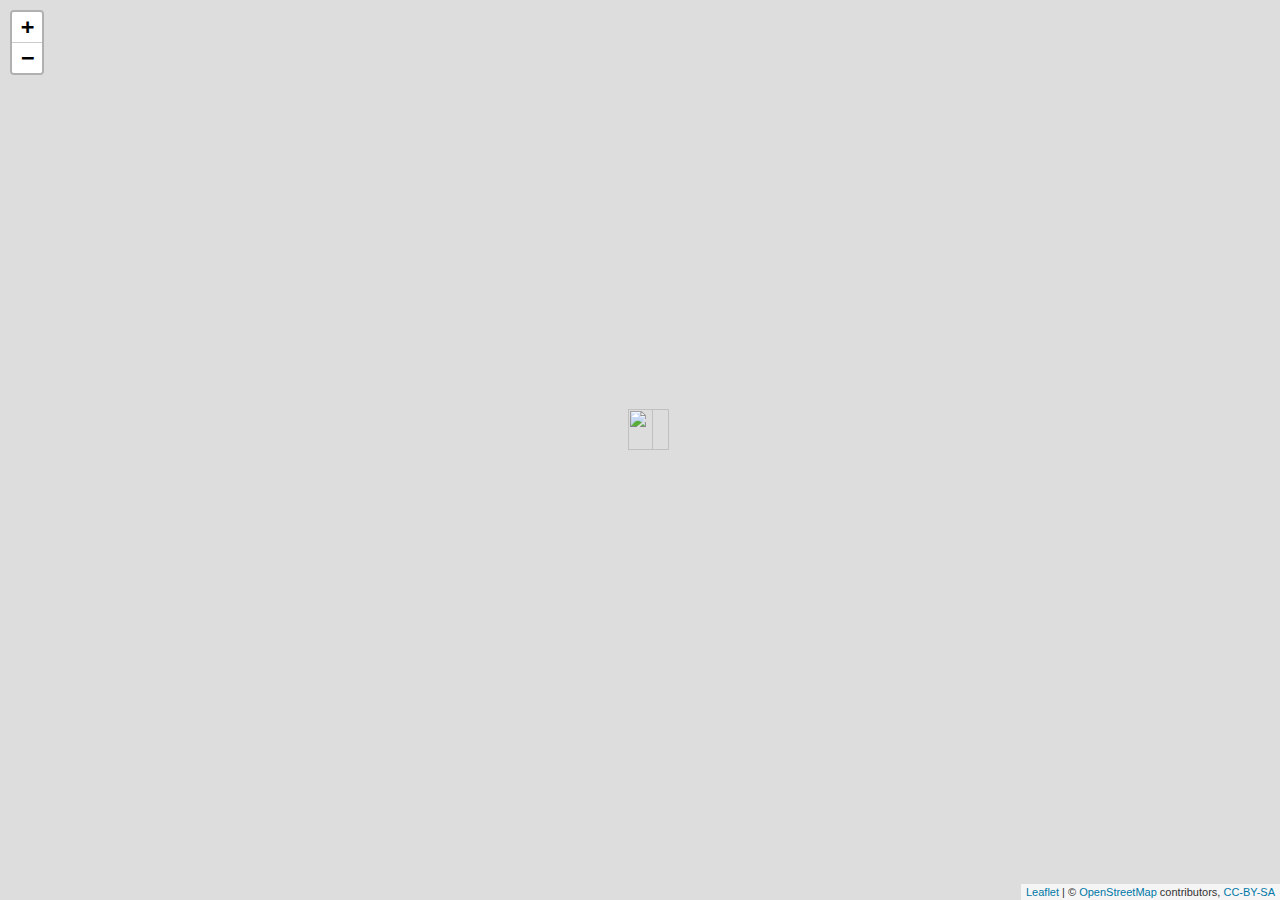
==== hc_gdpr.html @ 05241c3e "initial commit" ====
<!DOCTYPE html>
<html>
<head>
<meta charset="utf-8" />
<title>leaflet</title>
<script src="[data-uri]"></script>
<script src="[data-uri]"></script>
<link href="data:text/css,%2Eleaflet%2Dpane%2C%2Eleaflet%2Dtile%2C%2Eleaflet%2Dmarker%2Dicon%2C%2Eleaflet%2Dmarker%2Dshadow%2C%2Eleaflet%2Dtile%2Dcontainer%2C%2Eleaflet%2Dpane%20%3E%20svg%2C%2Eleaflet%2Dpane%20%3E%20canvas%2C%2Eleaflet%2Dzoom%2Dbox%2C%2Eleaflet%2Dimage%2Dlayer%2C%2Eleaflet%2Dlayer%20%7Bposition%3A%20absolute%3Bleft%3A%200%3Btop%3A%200%3B%7D%2Eleaflet%2Dcontainer%20%7Boverflow%3A%20hidden%3B%7D%2Eleaflet%2Dtile%2C%2Eleaflet%2Dmarker%2Dicon%2C%2Eleaflet%2Dmarker%2Dshadow%20%7B%2Dwebkit%2Duser%2Dselect%3A%20none%3B%2Dmoz%2Duser%2Dselect%3A%20none%3Buser%2Dselect%3A%20none%3B%2Dwebkit%2Duser%2Ddrag%3A%20none%3B%7D%2Eleaflet%2Dsafari%20%2Eleaflet%2Dtile%20%7Bimage%2Drendering%3A%20%2Dwebkit%2Doptimize%2Dcontrast%3B%7D%2Eleaflet%2Dsafari%20%2Eleaflet%2Dtile%2Dcontainer%20%7Bwidth%3A%201600px%3Bheight%3A%201600px%3B%2Dwebkit%2Dtransform%2Dorigin%3A%200%200%3B%7D%2Eleaflet%2Dmarker%2Dicon%2C%2Eleaflet%2Dmarker%2Dshadow%20%7Bdisplay%3A%20block%3B%7D%2Eleaflet%2Dcontainer%20%2Eleaflet%2Doverlay%2Dpane%20svg%2C%2Eleaflet%2Dcontainer%20%2Eleaflet%2Dmarker%2Dpane%20img%2C%2Eleaflet%2Dcontainer%20%2Eleaflet%2Dshadow%2Dpane%20img%2C%2Eleaflet%2Dcontainer%20%2Eleaflet%2Dtile%2Dpane%20img%2C%2Eleaflet%2Dcontainer%20img%2Eleaflet%2Dimage%2Dlayer%20%7Bmax%2Dwidth%3A%20none%20%21important%3Bmax%2Dheight%3A%20none%20%21important%3B%7D%2Eleaflet%2Dcontainer%2Eleaflet%2Dtouch%2Dzoom%20%7B%2Dms%2Dtouch%2Daction%3A%20pan%2Dx%20pan%2Dy%3Btouch%2Daction%3A%20pan%2Dx%20pan%2Dy%3B%7D%2Eleaflet%2Dcontainer%2Eleaflet%2Dtouch%2Ddrag%20%7B%2Dms%2Dtouch%2Daction%3A%20pinch%2Dzoom%3Btouch%2Daction%3A%20none%3Btouch%2Daction%3A%20pinch%2Dzoom%3B%7D%2Eleaflet%2Dcontainer%2Eleaflet%2Dtouch%2Ddrag%2Eleaflet%2Dtouch%2Dzoom%20%7B%2Dms%2Dtouch%2Daction%3A%20none%3Btouch%2Daction%3A%20none%3B%7D%2Eleaflet%2Dcontainer%20%7B%2Dwebkit%2Dtap%2Dhighlight%2Dcolor%3A%20transparent%3B%7D%2Eleaflet%2Dcontainer%20a%20%7B%2Dwebkit%2Dtap%2Dhighlight%2Dcolor%3A%20rgba%2851%2C%20181%2C%20229%2C%200%2E4%29%3B%7D%2Eleaflet%2Dtile%20%7Bfilter%3A%20inherit%3Bvisibility%3A%20hidden%3B%7D%2Eleaflet%2Dtile%2Dloaded%20%7Bvisibility%3A%20inherit%3B%7D%2Eleaflet%2Dzoom%2Dbox%20%7Bwidth%3A%200%3Bheight%3A%200%3B%2Dmoz%2Dbox%2Dsizing%3A%20border%2Dbox%3Bbox%2Dsizing%3A%20border%2Dbox%3Bz%2Dindex%3A%20800%3B%7D%2Eleaflet%2Doverlay%2Dpane%20svg%20%7B%2Dmoz%2Duser%2Dselect%3A%20none%3B%7D%2Eleaflet%2Dpane%20%7B%20z%2Dindex%3A%20400%3B%20%7D%2Eleaflet%2Dtile%2Dpane%20%7B%20z%2Dindex%3A%20200%3B%20%7D%2Eleaflet%2Doverlay%2Dpane%20%7B%20z%2Dindex%3A%20400%3B%20%7D%2Eleaflet%2Dshadow%2Dpane%20%7B%20z%2Dindex%3A%20500%3B%20%7D%2Eleaflet%2Dmarker%2Dpane%20%7B%20z%2Dindex%3A%20600%3B%20%7D%2Eleaflet%2Dtooltip%2Dpane%20%7B%20z%2Dindex%3A%20650%3B%20%7D%2Eleaflet%2Dpopup%2Dpane%20%7B%20z%2Dindex%3A%20700%3B%20%7D%2Eleaflet%2Dmap%2Dpane%20canvas%20%7B%20z%2Dindex%3A%20100%3B%20%7D%2Eleaflet%2Dmap%2Dpane%20svg%20%7B%20z%2Dindex%3A%20200%3B%20%7D%2Eleaflet%2Dvml%2Dshape%20%7Bwidth%3A%201px%3Bheight%3A%201px%3B%7D%2Elvml%20%7Bbehavior%3A%20url%28%23default%23VML%29%3Bdisplay%3A%20inline%2Dblock%3Bposition%3A%20absolute%3B%7D%2Eleaflet%2Dcontrol%20%7Bposition%3A%20relative%3Bz%2Dindex%3A%20800%3Bpointer%2Devents%3A%20visiblePainted%3B%20pointer%2Devents%3A%20auto%3B%7D%2Eleaflet%2Dtop%2C%2Eleaflet%2Dbottom%20%7Bposition%3A%20absolute%3Bz%2Dindex%3A%201000%3Bpointer%2Devents%3A%20none%3B%7D%2Eleaflet%2Dtop%20%7Btop%3A%200%3B%7D%2Eleaflet%2Dright%20%7Bright%3A%200%3B%7D%2Eleaflet%2Dbottom%20%7Bbottom%3A%200%3B%7D%2Eleaflet%2Dleft%20%7Bleft%3A%200%3B%7D%2Eleaflet%2Dcontrol%20%7Bfloat%3A%20left%3Bclear%3A%20both%3B%7D%2Eleaflet%2Dright%20%2Eleaflet%2Dcontrol%20%7Bfloat%3A%20right%3B%7D%2Eleaflet%2Dtop%20%2Eleaflet%2Dcontrol%20%7Bmargin%2Dtop%3A%2010px%3B%7D%2Eleaflet%2Dbottom%20%2Eleaflet%2Dcontrol%20%7Bmargin%2Dbottom%3A%2010px%3B%7D%2Eleaflet%2Dleft%20%2Eleaflet%2Dcontrol%20%7Bmargin%2Dleft%3A%2010px%3B%7D%2Eleaflet%2Dright%20%2Eleaflet%2Dcontrol%20%7Bmargin%2Dright%3A%2010px%3B%7D%2Eleaflet%2Dfade%2Danim%20%2Eleaflet%2Dtile%20%7Bwill%2Dchange%3A%20opacity%3B%7D%2Eleaflet%2Dfade%2Danim%20%2Eleaflet%2Dpopup%20%7Bopacity%3A%200%3B%2Dwebkit%2Dtransition%3A%20opacity%200%2E2s%20linear%3B%2Dmoz%2Dtransition%3A%20opacity%200%2E2s%20linear%3B%2Do%2Dtransition%3A%20opacity%200%2E2s%20linear%3Btransition%3A%20opacity%200%2E2s%20linear%3B%7D%2Eleaflet%2Dfade%2Danim%20%2Eleaflet%2Dmap%2Dpane%20%2Eleaflet%2Dpopup%20%7Bopacity%3A%201%3B%7D%2Eleaflet%2Dzoom%2Danimated%20%7B%2Dwebkit%2Dtransform%2Dorigin%3A%200%200%3B%2Dms%2Dtransform%2Dorigin%3A%200%200%3Btransform%2Dorigin%3A%200%200%3B%7D%2Eleaflet%2Dzoom%2Danim%20%2Eleaflet%2Dzoom%2Danimated%20%7Bwill%2Dchange%3A%20transform%3B%7D%2Eleaflet%2Dzoom%2Danim%20%2Eleaflet%2Dzoom%2Danimated%20%7B%2Dwebkit%2Dtransition%3A%20%2Dwebkit%2Dtransform%200%2E25s%20cubic%2Dbezier%280%2C0%2C0%2E25%2C1%29%3B%2Dmoz%2Dtransition%3A%20%2Dmoz%2Dtransform%200%2E25s%20cubic%2Dbezier%280%2C0%2C0%2E25%2C1%29%3B%2Do%2Dtransition%3A%20%2Do%2Dtransform%200%2E25s%20cubic%2Dbezier%280%2C0%2C0%2E25%2C1%29%3Btransition%3A%20transform%200%2E25s%20cubic%2Dbezier%280%2C0%2C0%2E25%2C1%29%3B%7D%2Eleaflet%2Dzoom%2Danim%20%2Eleaflet%2Dtile%2C%2Eleaflet%2Dpan%2Danim%20%2Eleaflet%2Dtile%20%7B%2Dwebkit%2Dtransition%3A%20none%3B%2Dmoz%2Dtransition%3A%20none%3B%2Do%2Dtransition%3A%20none%3Btransition%3A%20none%3B%7D%2Eleaflet%2Dzoom%2Danim%20%2Eleaflet%2Dzoom%2Dhide%20%7Bvisibility%3A%20hidden%3B%7D%2Eleaflet%2Dinteractive%20%7Bcursor%3A%20pointer%3B%7D%2Eleaflet%2Dgrab%20%7Bcursor%3A%20%2Dwebkit%2Dgrab%3Bcursor%3A%20%2Dmoz%2Dgrab%3B%7D%2Eleaflet%2Dcrosshair%2C%2Eleaflet%2Dcrosshair%20%2Eleaflet%2Dinteractive%20%7Bcursor%3A%20crosshair%3B%7D%2Eleaflet%2Dpopup%2Dpane%2C%2Eleaflet%2Dcontrol%20%7Bcursor%3A%20auto%3B%7D%2Eleaflet%2Ddragging%20%2Eleaflet%2Dgrab%2C%2Eleaflet%2Ddragging%20%2Eleaflet%2Dgrab%20%2Eleaflet%2Dinteractive%2C%2Eleaflet%2Ddragging%20%2Eleaflet%2Dmarker%2Ddraggable%20%7Bcursor%3A%20move%3Bcursor%3A%20%2Dwebkit%2Dgrabbing%3Bcursor%3A%20%2Dmoz%2Dgrabbing%3B%7D%2Eleaflet%2Dmarker%2Dicon%2C%2Eleaflet%2Dmarker%2Dshadow%2C%2Eleaflet%2Dimage%2Dlayer%2C%2Eleaflet%2Dpane%20%3E%20svg%20path%2C%2Eleaflet%2Dtile%2Dcontainer%20%7Bpointer%2Devents%3A%20none%3B%7D%2Eleaflet%2Dmarker%2Dicon%2Eleaflet%2Dinteractive%2C%2Eleaflet%2Dimage%2Dlayer%2Eleaflet%2Dinteractive%2C%2Eleaflet%2Dpane%20%3E%20svg%20path%2Eleaflet%2Dinteractive%20%7Bpointer%2Devents%3A%20visiblePainted%3B%20pointer%2Devents%3A%20auto%3B%7D%2Eleaflet%2Dcontainer%20%7Bbackground%3A%20%23ddd%3Boutline%3A%200%3B%7D%2Eleaflet%2Dcontainer%20a%20%7Bcolor%3A%20%230078A8%3B%7D%2Eleaflet%2Dcontainer%20a%2Eleaflet%2Dactive%20%7Boutline%3A%202px%20solid%20orange%3B%7D%2Eleaflet%2Dzoom%2Dbox%20%7Bborder%3A%202px%20dotted%20%2338f%3Bbackground%3A%20rgba%28255%2C255%2C255%2C0%2E5%29%3B%7D%2Eleaflet%2Dcontainer%20%7Bfont%3A%2012px%2F1%2E5%20%22Helvetica%20Neue%22%2C%20Arial%2C%20Helvetica%2C%20sans%2Dserif%3B%7D%2Eleaflet%2Dbar%20%7Bbox%2Dshadow%3A%200%201px%205px%20rgba%280%2C0%2C0%2C0%2E65%29%3Bborder%2Dradius%3A%204px%3B%7D%2Eleaflet%2Dbar%20a%2C%2Eleaflet%2Dbar%20a%3Ahover%20%7Bbackground%2Dcolor%3A%20%23fff%3Bborder%2Dbottom%3A%201px%20solid%20%23ccc%3Bwidth%3A%2026px%3Bheight%3A%2026px%3Bline%2Dheight%3A%2026px%3Bdisplay%3A%20block%3Btext%2Dalign%3A%20center%3Btext%2Ddecoration%3A%20none%3Bcolor%3A%20black%3B%7D%2Eleaflet%2Dbar%20a%2C%2Eleaflet%2Dcontrol%2Dlayers%2Dtoggle%20%7Bbackground%2Dposition%3A%2050%25%2050%25%3Bbackground%2Drepeat%3A%20no%2Drepeat%3Bdisplay%3A%20block%3B%7D%2Eleaflet%2Dbar%20a%3Ahover%20%7Bbackground%2Dcolor%3A%20%23f4f4f4%3B%7D%2Eleaflet%2Dbar%20a%3Afirst%2Dchild%20%7Bborder%2Dtop%2Dleft%2Dradius%3A%204px%3Bborder%2Dtop%2Dright%2Dradius%3A%204px%3B%7D%2Eleaflet%2Dbar%20a%3Alast%2Dchild%20%7Bborder%2Dbottom%2Dleft%2Dradius%3A%204px%3Bborder%2Dbottom%2Dright%2Dradius%3A%204px%3Bborder%2Dbottom%3A%20none%3B%7D%2Eleaflet%2Dbar%20a%2Eleaflet%2Ddisabled%20%7Bcursor%3A%20default%3Bbackground%2Dcolor%3A%20%23f4f4f4%3Bcolor%3A%20%23bbb%3B%7D%2Eleaflet%2Dtouch%20%2Eleaflet%2Dbar%20a%20%7Bwidth%3A%2030px%3Bheight%3A%2030px%3Bline%2Dheight%3A%2030px%3B%7D%2Eleaflet%2Dtouch%20%2Eleaflet%2Dbar%20a%3Afirst%2Dchild%20%7Bborder%2Dtop%2Dleft%2Dradius%3A%202px%3Bborder%2Dtop%2Dright%2Dradius%3A%202px%3B%7D%2Eleaflet%2Dtouch%20%2Eleaflet%2Dbar%20a%3Alast%2Dchild%20%7Bborder%2Dbottom%2Dleft%2Dradius%3A%202px%3Bborder%2Dbottom%2Dright%2Dradius%3A%202px%3B%7D%2Eleaflet%2Dcontrol%2Dzoom%2Din%2C%2Eleaflet%2Dcontrol%2Dzoom%2Dout%20%7Bfont%3A%20bold%2018px%20%27Lucida%20Console%27%2C%20Monaco%2C%20monospace%3Btext%2Dindent%3A%201px%3B%7D%2Eleaflet%2Dtouch%20%2Eleaflet%2Dcontrol%2Dzoom%2Din%2C%20%2Eleaflet%2Dtouch%20%2Eleaflet%2Dcontrol%2Dzoom%2Dout%20%7Bfont%2Dsize%3A%2022px%3B%7D%2Eleaflet%2Dcontrol%2Dlayers%20%7Bbox%2Dshadow%3A%200%201px%205px%20rgba%280%2C0%2C0%2C0%2E4%29%3Bbackground%3A%20%23fff%3Bborder%2Dradius%3A%205px%3B%7D%2Eleaflet%2Dcontrol%2Dlayers%2Dtoggle%20%7Bbackground%2Dimage%3A%20url%28data%3Aimage%2Fpng%3Bbase64%2CiVBORw0KGgoAAAANSUhEUgAAABoAAAAaCAQAAAADQ4RFAAACf0lEQVR4AY1UM3gkARTePdvdoTxXKc%2BqTl3aU5U6b2Kbkz3Gtq3Zw6ziLGNPzrYx7946Tr6%2Fee%2FXeCQ4D3ykPtL5tHno4n0d%2Fh3%2BxfuWHGLX81cn7r0iTNzjr7LrlxCqPtkbTQEHeqOrTy4Yyt3VCi%2FIOB0v7rVC7q45Q3Gr5K6jt%2B3Gl5nCoDD4MtO%2Bj96Wu8atmhGqcNGHObuf8OM%2Fx3AMx38%2B4Z2sPqzCxRFK2aF2e5Jol56XTLyggAMTL56XOMoS1W4pOyjUcGGQdZxU6qRh7B9Zp%2BPfpOFlqt0zyDZckPi1ttmIp03jX8gyJ8a%2FPG2yutpS%2FVol7peZIbZcKBAEEheEIAgFbDkz5H6Zrkm2hVWGiXKiF4Ycw0RWKdtC16Q7qe3X4iOMxruonzegJzWaXFrU9utOSsLUmrc0YjeWYjCW4PDMADElpJSSQ0vQvA1Tm6%2FJlKnqFs1EGyZiFCqnRZTEJJJiKRYzVYzJck2Rm6P4iH%2BcmSY0YzimYa8l0EtTODFWhcMIMVqdsI2uiTvKmTisIDHJ3od5GILVhBCarCfVRmo4uTjkhrhzkiBV7SsaqS%2BTzrzM1qpGGUFt28pIySQHR6h7F6KSwGWm97ay%2BZ%2BZqMcEjEWebE7wxCSQwpkhJqoZA5ivCdZDjJepuJ9IQjGGUmuXJdBFUygxVqVsxFsLMbDe8ZbDYVCGKxs%2BW080max1hFCarCfV%2BC1KATwcnvE9gRRuMP2prdbWGowm1KB1y%2BzwMMENkM755cJ2yPDtqhTI6ED1M%2F82yIDtC%2F4j4BijjeObflpO9I9MwXTCsSX8jWAFeHr05WoLTJ5G8IQVS%2F7vwR6ohirYM7f6HzYpogfS3R2OAAAAAElFTkSuQmCC%29%3Bwidth%3A%2036px%3Bheight%3A%2036px%3B%7D%2Eleaflet%2Dretina%20%2Eleaflet%2Dcontrol%2Dlayers%2Dtoggle%20%7Bbackground%2Dimage%3A%20url%28data%3Aimage%2Fpng%3Bbase64%2CiVBORw0KGgoAAAANSUhEUgAAADQAAAA0CAQAAABvcdNgAAAEsklEQVR4AWL4TydIhpZK1kpWOlg0w3ZXP6D2soBtG42jeI6ZmQTHzAxiTbSJsYLjO9HhP%2BWOmcuhciVnmHVQcJnp7DFvScowZorad%2F%2BV%2FfVzMdMT2g9Cv9guXGv%2F7pYOrXh2U%2BRRR3dSd9JRx6bIFc%2FekqHI29JC6pJ5ZEh1yWkhkbcFeSjxgx3L2m1cb1C7bceyxA%2BCNjT%2FIfff%2B%2FkDk2u%2Fw%2F33%2FIeCMOSaWZ4glosqT3DNnNZQ7Cs58%2F3Ce5HL78iZH%2FvKVIaYlqzfdLu8Vi7dnvUbEza5Idt36tquZFldl6N5Z%2FPOLof0XLK61mZCmJSWjVF9tEjUluu74IUXvgttuVIHE7YxSkaYhJZam7yiM9Pv82JYfl9nptxZaxMJE4YSPty%2BvF0%2BY2up9d3wwijfjZbabqm%2F3bZ9ecKHsiGmRflnn1MW4pjHf9oLufyn2z3y1D6n8g8TZhxyzipLNPnAUpsOiuWimg52psrTZYnOWYNDTMuWBWa0tJb4rgq1UvmutpaYEbZlwU3CLJm%2FayYjHW5%2Fh7xWLn9Hh1vepDkyf7dE7MtT5LR4e7yYpHrkhOUpEfssBLq2pPhAqoSWKUkk7EDqkmK6RrCEzqDjhNDWNE%2BXSMvkJRDWlZTmCW0l0PHQGRZY5t1L83kT0Y3l2SItk5JAWHl2dCOBm%2BfPu3fo5%2F3v61RMCO9Jx2EEYYhb0rmNQMX%2Fvm7gqOEJLcXTGw3CAuRNeyaPWwjR8PRqKQ1PDA%2Fdpv%2Bon9Shox52WFnx0KY8onHayrJzm87i5h9xGw%2Ftfkev0jGsQizqezUKjk12hBMKJ4kbCqGPVNXudyyrShovGw5CgxsRICxF6aRmSjlBnHRzg7Gx8fKqEubI2rahQYdR1YgDIRQO7JvQyD52hoIQx0mxa0ODtW2Iozn1le2iIRdzwWewedyZzewidueOGqlsn1MvcnQpuVwLGG3%2FIR1hIKxCjelIDZ8ldqWz25jWAsnldEnK0Zxro19TGVb2ffIZEsIO89EIEDvKMPrzmBOQcKQ%2Brroye6NgRRxqR4U8EAkz0CL6uSGOm6KQCdWjvjRiSP1BPalCRS5iQYiEIvxuBMJEWgzSoHADcVMuN7IuqqTeyUPq22qFimFtxDyBBJEwNyt6TM88blFHao%2F6tWWhuuOM4SAK4EI4QmFHA%2BSEyWlp4EQoJ13cYGzMu7yszEIBOm2rVmHUNqwAIQabISNMRstmdhNWcFLsSm%2B0tjJH1MdRxO5Nx0WDMhCtgD6OKgZeljJqJKc9po8juskR9XN0Y1lZ3mWjLR9JCO1jRDMd0fpYC2VnvjBSEFg7wBENc0R9HFlb0xvF1%2BTBEpF68d%2BDHR6IOWVv2BECtxo46hOFUBd%2FAPU57WIoEwJhIi2CdpyZX0m93BZicktMj1AS9dClteUFAUNUIEygRZCtik5zSxI9MubTBH1GOiHsiLJ3OCoSZkILa9PxiN0EbvhsAo8tdAf9Seepd36lGWHmtNANTv5Jd0z4QYyeo%2FUEJqxKRpg5LZx6btLPsOaEmdMyxYdlc8LMaJnikDlhclqmPiQnTEpLUIZEwkRagjYkEibQErwhkTAKCLQEbUgkzJQWc%2F0PstHHcfEdQ%2BUAAAAASUVORK5CYII%3D%29%3Bbackground%2Dsize%3A%2026px%2026px%3B%7D%2Eleaflet%2Dtouch%20%2Eleaflet%2Dcontrol%2Dlayers%2Dtoggle%20%7Bwidth%3A%2044px%3Bheight%3A%2044px%3B%7D%2Eleaflet%2Dcontrol%2Dlayers%20%2Eleaflet%2Dcontrol%2Dlayers%2Dlist%2C%2Eleaflet%2Dcontrol%2Dlayers%2Dexpanded%20%2Eleaflet%2Dcontrol%2Dlayers%2Dtoggle%20%7Bdisplay%3A%20none%3B%7D%2Eleaflet%2Dcontrol%2Dlayers%2Dexpanded%20%2Eleaflet%2Dcontrol%2Dlayers%2Dlist%20%7Bdisplay%3A%20block%3Bposition%3A%20relative%3B%7D%2Eleaflet%2Dcontrol%2Dlayers%2Dexpanded%20%7Bpadding%3A%206px%2010px%206px%206px%3Bcolor%3A%20%23333%3Bbackground%3A%20%23fff%3B%7D%2Eleaflet%2Dcontrol%2Dlayers%2Dscrollbar%20%7Boverflow%2Dy%3A%20scroll%3Boverflow%2Dx%3A%20hidden%3Bpadding%2Dright%3A%205px%3B%7D%2Eleaflet%2Dcontrol%2Dlayers%2Dselector%20%7Bmargin%2Dtop%3A%202px%3Bposition%3A%20relative%3Btop%3A%201px%3B%7D%2Eleaflet%2Dcontrol%2Dlayers%20label%20%7Bdisplay%3A%20block%3B%7D%2Eleaflet%2Dcontrol%2Dlayers%2Dseparator%20%7Bheight%3A%200%3Bborder%2Dtop%3A%201px%20solid%20%23ddd%3Bmargin%3A%205px%20%2D10px%205px%20%2D6px%3B%7D%2Eleaflet%2Ddefault%2Dicon%2Dpath%20%7Bbackground%2Dimage%3A%20url%28data%3Aimage%2Fpng%3Bbase64%2CiVBORw0KGgoAAAANSUhEUgAAABkAAAApCAYAAADAk4LOAAAFgUlEQVR4Aa1XA5BjWRTN2oW17d3YaZtr2962HUzbDNpjszW24mRt28p47v7zq%2FbXZtrp%2FlWnXr337j3nPCe85NcypgSFdugCpW5YoDAMRaIMqRi6aKq5E3YqDQO3qAwjVWrD8Ncq%2FRBpykd8oZUb%2FkaJutow8r1aP9II0WmLKLIsJyv1w%2Fkqw9Ch2MYdB%2B%2B12Onxee%2FQMwvf4%2FDk%2FLfp%2Fi4nxTXtOoQ4pW5Aj7wpici1A9erdAN2OH64x8OSP9j3Ft3b7aWkTg%2FFm91siTra0f9on5sQr9INejH6CUUUpavjFNq1B%2BOadhxmnfa8RfEmN8VNAsQhPqF55xHkMzz3jSmChWU6f7%2FXZKNH%2B9%2BhBLOHYozuKQPxyMPUKkrX%2FK0uWnfFaJGS1QPRtZsOPtr3NsW0uyh6NNCOkU3Yz%2BbXbT3I8G3xE5EXLXtCXbbqwCO9zPQYPRTZ5vIDXD7U%2Bw7rFDEoUUf7ibHIR4y6bLVPXrz8JVZEql13trxwue%2FuDivd3fkWRbS6%2FIA2bID4uk0UpF1N8qLlbBlXs4Ee7HLTfV1j54APvODnSfOWBqtKVvjgLKzF5YdEk5ewRkGlK0i33Eofffc7HT56jD7%2F6U%2BqH3Cx7SBLNntH5YIPvODnyfIXZYRVDPqgHtLs5ABHD3YzLuespb7t79FY34DjMwrVrcTuwlT55YMPvOBnRrJ4VXTdNnYug5ucHLBjEpt30701A3Ts%2BHEa73u6dT3FNWwflY86eMHPk%2BYu%2Bi6pzUpRrW7SNDg5JHR4KapmM5Wv2E8Tfcb1HoqqHMHU%2BuWDD7zg54mz5%2F2BSnizi9T1Dg4QQXLToGNCkb6tb1NU%2BQAlGr1%2B%2BeADrzhn%2Fu8Q2YZhQVlZ5%2BCAOtqfbhmaUCS1ezNFVm2imDbPmPng5wmz%2Bgwh%2BoHDce0eUtQ6OGDIyR0uUhUsoO3vfDmmgOezH0mZN59x7MBi%2B%2BWDL1g%2FeEiU3avlidO671bkLfwbw5XV2P8Pzo0ydy4t2%2F0eu33xYSOMOD8hTf4CrBtGMSoXfPLchX%2BJ0ruSePw3LZeK0juPJbYzrhkH0io7B3k164hiGvawhOKMLkrQLyVpZg8rHFW7E2uHOL888IBPlNZ1FPzstSJM694fWr6RwpvcJK60%2B0HCILTBzZLFNdtAzJaohze60T8qBzyh5ZuOg5e7uwQppofEmf2%2B%2BDYvmySqGBuKaicF1blQjhuHdvCIMvp8whTTfZzI7RldpwtSzL%2BF1%2BwkdZ2TBOW2gIF88PBTzD%2FgpeREAMEbxnJcaJHNHrpzji0gQCS6hdkEeYt9DF%2F2qPcEC8RM28Hwmr3sdNyht00byAut2k3gufWNtgtOEOFGUwcXWNDbdNbpgBGxEvKkOQsxivJx33iow0Vw5S6SVTrpVq11ysA2Rp7gTfPfktc6zhtXBBC%2BadRLshf6sG2RfHPZ5EAc4sVZ83yCN00Fk%2F4kggu40ZTvIEm5g24qtU4KjBrx%2FBTTH8ifVASAG7gKrnWxJDcU7x8X6Ecczhm3o6YicvsLXWfh3Ch1W0k8x0nXF%2B0fFxgt4phz8QvypiwCCFKMqXCnqXExjq10beH%2BUUA7%2BnG6mdG%2FPu0f3LgFcGrl2s0kNNjpmoJ9o4B29CMO8dMT4Q5ox8uitF6fqsrJOr8qnwNbRzv6hSnG5wP%2B64C7h9lp30hKNtKdWjtdkbuPA19nJ7Tz3zR%2FibgARbhb4AlhavcBebmTHcFl2fvYEnW0ox9xMxKBS8btJ%2BKiEbq9zA4RthQXDhPa0T9TEe69gWupwc6uBUphquXgf%2B%2FFrIjweHQS4%2FpduMe5ERUMHUd9xv8ZR98CxkS4F2n3EUrUZ10EYNw7BWm9x1GiPssi3GgiGRDKWRYZfXlON%2BdfNbM%2BGgIwYdwAAAAASUVORK5CYII%3D%29%3B%7D%2Eleaflet%2Dcontainer%20%2Eleaflet%2Dcontrol%2Dattribution%20%7Bbackground%3A%20%23fff%3Bbackground%3A%20rgba%28255%2C%20255%2C%20255%2C%200%2E7%29%3Bmargin%3A%200%3B%7D%2Eleaflet%2Dcontrol%2Dattribution%2C%2Eleaflet%2Dcontrol%2Dscale%2Dline%20%7Bpadding%3A%200%205px%3Bcolor%3A%20%23333%3B%7D%2Eleaflet%2Dcontrol%2Dattribution%20a%20%7Btext%2Ddecoration%3A%20none%3B%7D%2Eleaflet%2Dcontrol%2Dattribution%20a%3Ahover%20%7Btext%2Ddecoration%3A%20underline%3B%7D%2Eleaflet%2Dcontainer%20%2Eleaflet%2Dcontrol%2Dattribution%2C%2Eleaflet%2Dcontainer%20%2Eleaflet%2Dcontrol%2Dscale%20%7Bfont%2Dsize%3A%2011px%3B%7D%2Eleaflet%2Dleft%20%2Eleaflet%2Dcontrol%2Dscale%20%7Bmargin%2Dleft%3A%205px%3B%7D%2Eleaflet%2Dbottom%20%2Eleaflet%2Dcontrol%2Dscale%20%7Bmargin%2Dbottom%3A%205px%3B%7D%2Eleaflet%2Dcontrol%2Dscale%2Dline%20%7Bborder%3A%202px%20solid%20%23777%3Bborder%2Dtop%3A%20none%3Bline%2Dheight%3A%201%2E1%3Bpadding%3A%202px%205px%201px%3Bfont%2Dsize%3A%2011px%3Bwhite%2Dspace%3A%20nowrap%3Boverflow%3A%20hidden%3B%2Dmoz%2Dbox%2Dsizing%3A%20border%2Dbox%3Bbox%2Dsizing%3A%20border%2Dbox%3Bbackground%3A%20%23fff%3Bbackground%3A%20rgba%28255%2C%20255%2C%20255%2C%200%2E5%29%3B%7D%2Eleaflet%2Dcontrol%2Dscale%2Dline%3Anot%28%3Afirst%2Dchild%29%20%7Bborder%2Dtop%3A%202px%20solid%20%23777%3Bborder%2Dbottom%3A%20none%3Bmargin%2Dtop%3A%20%2D2px%3B%7D%2Eleaflet%2Dcontrol%2Dscale%2Dline%3Anot%28%3Afirst%2Dchild%29%3Anot%28%3Alast%2Dchild%29%20%7Bborder%2Dbottom%3A%202px%20solid%20%23777%3B%7D%2Eleaflet%2Dtouch%20%2Eleaflet%2Dcontrol%2Dattribution%2C%2Eleaflet%2Dtouch%20%2Eleaflet%2Dcontrol%2Dlayers%2C%2Eleaflet%2Dtouch%20%2Eleaflet%2Dbar%20%7Bbox%2Dshadow%3A%20none%3B%7D%2Eleaflet%2Dtouch%20%2Eleaflet%2Dcontrol%2Dlayers%2C%2Eleaflet%2Dtouch%20%2Eleaflet%2Dbar%20%7Bborder%3A%202px%20solid%20rgba%280%2C0%2C0%2C0%2E2%29%3Bbackground%2Dclip%3A%20padding%2Dbox%3B%7D%2Eleaflet%2Dpopup%20%7Bposition%3A%20absolute%3Btext%2Dalign%3A%20center%3Bmargin%2Dbottom%3A%2020px%3B%7D%2Eleaflet%2Dpopup%2Dcontent%2Dwrapper%20%7Bpadding%3A%201px%3Btext%2Dalign%3A%20left%3Bborder%2Dradius%3A%2012px%3B%7D%2Eleaflet%2Dpopup%2Dcontent%20%7Bmargin%3A%2013px%2019px%3Bline%2Dheight%3A%201%2E4%3B%7D%2Eleaflet%2Dpopup%2Dcontent%20p%20%7Bmargin%3A%2018px%200%3B%7D%2Eleaflet%2Dpopup%2Dtip%2Dcontainer%20%7Bwidth%3A%2040px%3Bheight%3A%2020px%3Bposition%3A%20absolute%3Bleft%3A%2050%25%3Bmargin%2Dleft%3A%20%2D20px%3Boverflow%3A%20hidden%3Bpointer%2Devents%3A%20none%3B%7D%2Eleaflet%2Dpopup%2Dtip%20%7Bwidth%3A%2017px%3Bheight%3A%2017px%3Bpadding%3A%201px%3Bmargin%3A%20%2D10px%20auto%200%3B%2Dwebkit%2Dtransform%3A%20rotate%2845deg%29%3B%2Dmoz%2Dtransform%3A%20rotate%2845deg%29%3B%2Dms%2Dtransform%3A%20rotate%2845deg%29%3B%2Do%2Dtransform%3A%20rotate%2845deg%29%3Btransform%3A%20rotate%2845deg%29%3B%7D%2Eleaflet%2Dpopup%2Dcontent%2Dwrapper%2C%2Eleaflet%2Dpopup%2Dtip%20%7Bbackground%3A%20white%3Bcolor%3A%20%23333%3Bbox%2Dshadow%3A%200%203px%2014px%20rgba%280%2C0%2C0%2C0%2E4%29%3B%7D%2Eleaflet%2Dcontainer%20a%2Eleaflet%2Dpopup%2Dclose%2Dbutton%20%7Bposition%3A%20absolute%3Btop%3A%200%3Bright%3A%200%3Bpadding%3A%204px%204px%200%200%3Bborder%3A%20none%3Btext%2Dalign%3A%20center%3Bwidth%3A%2018px%3Bheight%3A%2014px%3Bfont%3A%2016px%2F14px%20Tahoma%2C%20Verdana%2C%20sans%2Dserif%3Bcolor%3A%20%23c3c3c3%3Btext%2Ddecoration%3A%20none%3Bfont%2Dweight%3A%20bold%3Bbackground%3A%20transparent%3B%7D%2Eleaflet%2Dcontainer%20a%2Eleaflet%2Dpopup%2Dclose%2Dbutton%3Ahover%20%7Bcolor%3A%20%23999%3B%7D%2Eleaflet%2Dpopup%2Dscrolled%20%7Boverflow%3A%20auto%3Bborder%2Dbottom%3A%201px%20solid%20%23ddd%3Bborder%2Dtop%3A%201px%20solid%20%23ddd%3B%7D%2Eleaflet%2Doldie%20%2Eleaflet%2Dpopup%2Dcontent%2Dwrapper%20%7Bzoom%3A%201%3B%7D%2Eleaflet%2Doldie%20%2Eleaflet%2Dpopup%2Dtip%20%7Bwidth%3A%2024px%3Bmargin%3A%200%20auto%3B%2Dms%2Dfilter%3A%20%22progid%3ADXImageTransform%2EMicrosoft%2EMatrix%28M11%3D0%2E70710678%2C%20M12%3D0%2E70710678%2C%20M21%3D%2D0%2E70710678%2C%20M22%3D0%2E70710678%29%22%3Bfilter%3A%20progid%3ADXImageTransform%2EMicrosoft%2EMatrix%28M11%3D0%2E70710678%2C%20M12%3D0%2E70710678%2C%20M21%3D%2D0%2E70710678%2C%20M22%3D0%2E70710678%29%3B%7D%2Eleaflet%2Doldie%20%2Eleaflet%2Dpopup%2Dtip%2Dcontainer%20%7Bmargin%2Dtop%3A%20%2D1px%3B%7D%2Eleaflet%2Doldie%20%2Eleaflet%2Dcontrol%2Dzoom%2C%2Eleaflet%2Doldie%20%2Eleaflet%2Dcontrol%2Dlayers%2C%2Eleaflet%2Doldie%20%2Eleaflet%2Dpopup%2Dcontent%2Dwrapper%2C%2Eleaflet%2Doldie%20%2Eleaflet%2Dpopup%2Dtip%20%7Bborder%3A%201px%20solid%20%23999%3B%7D%2Eleaflet%2Ddiv%2Dicon%20%7Bbackground%3A%20%23fff%3Bborder%3A%201px%20solid%20%23666%3B%7D%2Eleaflet%2Dtooltip%20%7Bposition%3A%20absolute%3Bpadding%3A%206px%3Bbackground%2Dcolor%3A%20%23fff%3Bborder%3A%201px%20solid%20%23fff%3Bborder%2Dradius%3A%203px%3Bcolor%3A%20%23222%3Bwhite%2Dspace%3A%20nowrap%3B%2Dwebkit%2Duser%2Dselect%3A%20none%3B%2Dmoz%2Duser%2Dselect%3A%20none%3B%2Dms%2Duser%2Dselect%3A%20none%3Buser%2Dselect%3A%20none%3Bpointer%2Devents%3A%20none%3Bbox%2Dshadow%3A%200%201px%203px%20rgba%280%2C0%2C0%2C0%2E4%29%3B%7D%2Eleaflet%2Dtooltip%2Eleaflet%2Dclickable%20%7Bcursor%3A%20pointer%3Bpointer%2Devents%3A%20auto%3B%7D%2Eleaflet%2Dtooltip%2Dtop%3Abefore%2C%2Eleaflet%2Dtooltip%2Dbottom%3Abefore%2C%2Eleaflet%2Dtooltip%2Dleft%3Abefore%2C%2Eleaflet%2Dtooltip%2Dright%3Abefore%20%7Bposition%3A%20absolute%3Bpointer%2Devents%3A%20none%3Bborder%3A%206px%20solid%20transparent%3Bbackground%3A%20transparent%3Bcontent%3A%20%22%22%3B%7D%2Eleaflet%2Dtooltip%2Dbottom%20%7Bmargin%2Dtop%3A%206px%3B%7D%2Eleaflet%2Dtooltip%2Dtop%20%7Bmargin%2Dtop%3A%20%2D6px%3B%7D%2Eleaflet%2Dtooltip%2Dbottom%3Abefore%2C%2Eleaflet%2Dtooltip%2Dtop%3Abefore%20%7Bleft%3A%2050%25%3Bmargin%2Dleft%3A%20%2D6px%3B%7D%2Eleaflet%2Dtooltip%2Dtop%3Abefore%20%7Bbottom%3A%200%3Bmargin%2Dbottom%3A%20%2D12px%3Bborder%2Dtop%2Dcolor%3A%20%23fff%3B%7D%2Eleaflet%2Dtooltip%2Dbottom%3Abefore%20%7Btop%3A%200%3Bmargin%2Dtop%3A%20%2D12px%3Bmargin%2Dleft%3A%20%2D6px%3Bborder%2Dbottom%2Dcolor%3A%20%23fff%3B%7D%2Eleaflet%2Dtooltip%2Dleft%20%7Bmargin%2Dleft%3A%20%2D6px%3B%7D%2Eleaflet%2Dtooltip%2Dright%20%7Bmargin%2Dleft%3A%206px%3B%7D%2Eleaflet%2Dtooltip%2Dleft%3Abefore%2C%2Eleaflet%2Dtooltip%2Dright%3Abefore%20%7Btop%3A%2050%25%3Bmargin%2Dtop%3A%20%2D6px%3B%7D%2Eleaflet%2Dtooltip%2Dleft%3Abefore%20%7Bright%3A%200%3Bmargin%2Dright%3A%20%2D12px%3Bborder%2Dleft%2Dcolor%3A%20%23fff%3B%7D%2Eleaflet%2Dtooltip%2Dright%3Abefore%20%7Bleft%3A%200%3Bmargin%2Dleft%3A%20%2D12px%3Bborder%2Dright%2Dcolor%3A%20%23fff%3B%7D" rel="stylesheet" />
<script src="[data-uri]"></script>
<link href="data:text/css,%0Aimg%2Eleaflet%2Dtile%20%7B%0Apadding%3A%200%3B%0Amargin%3A%200%3B%0Aborder%2Dradius%3A%200%3B%0Aborder%3A%20none%3B%0A%7D%0A%2Einfo%20%7B%0Apadding%3A%206px%208px%3B%0Afont%3A%2014px%2F16px%20Arial%2C%20Helvetica%2C%20sans%2Dserif%3B%0Abackground%3A%20white%3B%0Abackground%3A%20rgba%28255%2C255%2C255%2C0%2E8%29%3B%0Abox%2Dshadow%3A%200%200%2015px%20rgba%280%2C0%2C0%2C0%2E2%29%3B%0Aborder%2Dradius%3A%205px%3B%0A%7D%0A%2Elegend%20%7B%0Aline%2Dheight%3A%2018px%3B%0Acolor%3A%20%23555%3B%0A%7D%0A%2Elegend%20svg%20text%20%7B%0Afill%3A%20%23555%3B%0A%7D%0A%2Elegend%20svg%20line%20%7B%0Astroke%3A%20%23555%3B%0A%7D%0A%2Elegend%20i%20%7B%0Awidth%3A%2018px%3B%0Aheight%3A%2018px%3B%0Amargin%2Dright%3A%204px%3B%0Aopacity%3A%200%2E7%3B%0Adisplay%3A%20inline%2Dblock%3B%0Avertical%2Dalign%3A%20top%3B%0A%0Azoom%3A%201%3B%0A%2Adisplay%3A%20inline%3B%0A%7D%0A" rel="stylesheet" />
<script src="[data-uri]"></script>
<script src="[data-uri]"></script>
<link href="data:text/css,%2Eleaflet%2Dtooltip%2Eleaflet%2Dtooltip%2Dtext%2Donly%2C%0A%2Eleaflet%2Dtooltip%2Eleaflet%2Dtooltip%2Dtext%2Donly%3Abefore%2C%0A%2Eleaflet%2Dtooltip%2Eleaflet%2Dtooltip%2Dtext%2Donly%3Aafter%20%7B%0Abackground%3A%20none%3B%0Aborder%3A%20none%3B%0Abox%2Dshadow%3A%20none%3B%0A%7D%0A%2Eleaflet%2Dtooltip%2Eleaflet%2Dtooltip%2Dtext%2Donly%2Eleaflet%2Dtooltip%2Dleft%20%7B%0Amargin%2Dleft%3A%205px%3B%0A%7D%0A%2Eleaflet%2Dtooltip%2Eleaflet%2Dtooltip%2Dtext%2Donly%2Eleaflet%2Dtooltip%2Dright%20%7B%0Amargin%2Dleft%3A%20%2D5px%3B%0A%7D%0A%2Eleaflet%2Dtooltip%3Aafter%20%7B%0Aborder%2Dright%3A%206px%20solid%20transparent%3B%0A%0A%7D%0A%2Eleaflet%2Dpopup%2Dpane%20%2Eleaflet%2Dpopup%2Dtip%2Dcontainer%20%7B%0A%0Apointer%2Devents%3A%20all%3B%0A%0Acursor%3A%20pointer%3B%0A%7D%0A%0A%2Eleaflet%2Dmap%2Dpane%20%7B%0Az%2Dindex%3A%20auto%3B%0A%7D%0A" rel="stylesheet" />
<script src="[data-uri]"></script>

</head>
<body style="background-color: white;">
<div id="htmlwidget_container">
<div id="htmlwidget-78a63e832febed26a73d" class="leaflet html-widget" style="width:100%;height:400px;">

</div>
</div>
<script type="application/json" data-for="htmlwidget-78a63e832febed26a73d">{"x":{"options":{"crs":{"crsClass":"L.CRS.EPSG3857","code":null,"proj4def":null,"projectedBounds":null,"options":{}}},"setView":[[40.861,-74.1992],16,[]],"calls":[{"method":"addTiles","args":["//{s}.tile.openstreetmap.org/{z}/{x}/{y}.png",null,null,{"minZoom":0,"maxZoom":18,"tileSize":256,"subdomains":"abc","errorTileUrl":"","tms":false,"noWrap":false,"zoomOffset":0,"zoomReverse":false,"opacity":1,"zIndex":1,"detectRetina":false,"attribution":"&copy; <a href=\"http://openstreetmap.org\">OpenStreetMap<\/a> contributors, <a href=\"http://creativecommons.org/licenses/by-sa/2.0/\">CC-BY-SA<\/a>"}]},{"method":"addMarkers","args":[40.861,-74.1992,null,null,null,{"interactive":true,"draggable":false,"keyboard":true,"title":"","alt":"","zIndexOffset":0,"opacity":1,"riseOnHover":false,"riseOffset":250},"Who dat?",null,null,null,null,{"interactive":false,"permanent":false,"direction":"auto","opacity":1,"offset":[0,0],"textsize":"10px","textOnly":false,"className":"","sticky":true},null]}],"limits":{"lat":[40.861,40.861],"lng":[-74.1992,-74.1992]}},"evals":[],"jsHooks":[]}</script>
<script type="application/htmlwidget-sizing" data-for="htmlwidget-78a63e832febed26a73d">{"viewer":{"width":"100%","height":400,"padding":0,"fill":true},"browser":{"width":"100%","height":400,"padding":0,"fill":true}}</script>
</body>
</html>
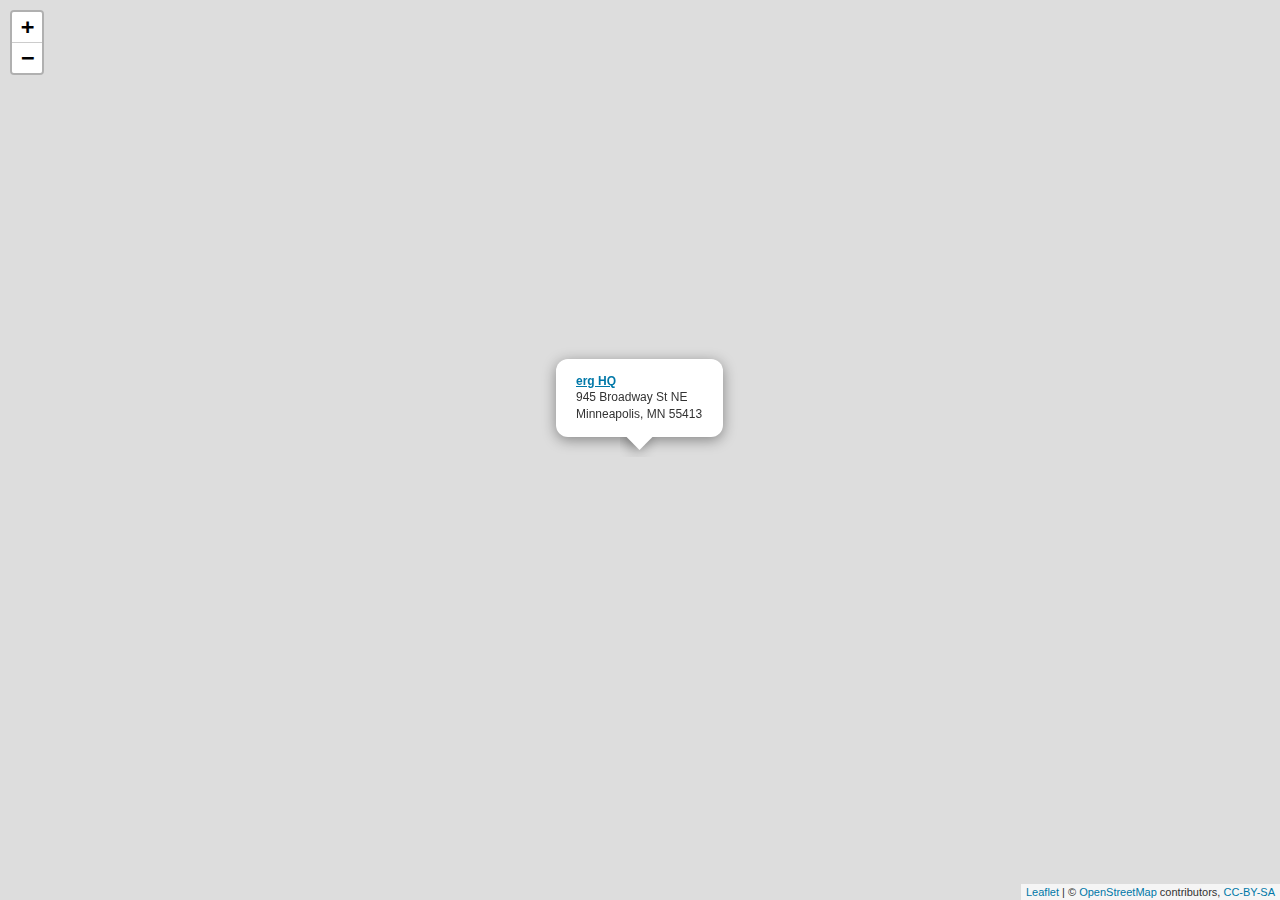
==== commit 50fd1ffe: "location popup added with hyperlink" ====
--- a/hc_gdpr.html
+++ b/hc_gdpr.html
@@ -16,11 +16,11 @@
 </head>
 <body style="background-color: white;">
 <div id="htmlwidget_container">
-<div id="htmlwidget-78a63e832febed26a73d" class="leaflet html-widget" style="width:100%;height:400px;">
+<div id="htmlwidget-7d7fb5b2548c11a0ae02" class="leaflet html-widget" style="width:100%;height:400px;">
 
 </div>
 </div>
-<script type="application/json" data-for="htmlwidget-78a63e832febed26a73d">{"x":{"options":{"crs":{"crsClass":"L.CRS.EPSG3857","code":null,"proj4def":null,"projectedBounds":null,"options":{}}},"setView":[[40.861,-74.1992],16,[]],"calls":[{"method":"addTiles","args":["//{s}.tile.openstreetmap.org/{z}/{x}/{y}.png",null,null,{"minZoom":0,"maxZoom":18,"tileSize":256,"subdomains":"abc","errorTileUrl":"","tms":false,"noWrap":false,"zoomOffset":0,"zoomReverse":false,"opacity":1,"zIndex":1,"detectRetina":false,"attribution":"&copy; <a href=\"http://openstreetmap.org\">OpenStreetMap<\/a> contributors, <a href=\"http://creativecommons.org/licenses/by-sa/2.0/\">CC-BY-SA<\/a>"}]},{"method":"addMarkers","args":[40.861,-74.1992,null,null,null,{"interactive":true,"draggable":false,"keyboard":true,"title":"","alt":"","zIndexOffset":0,"opacity":1,"riseOnHover":false,"riseOffset":250},"Who dat?",null,null,null,null,{"interactive":false,"permanent":false,"direction":"auto","opacity":1,"offset":[0,0],"textsize":"10px","textOnly":false,"className":"","sticky":true},null]}],"limits":{"lat":[40.861,40.861],"lng":[-74.1992,-74.1992]}},"evals":[],"jsHooks":[]}</script>
-<script type="application/htmlwidget-sizing" data-for="htmlwidget-78a63e832febed26a73d">{"viewer":{"width":"100%","height":400,"padding":0,"fill":true},"browser":{"width":"100%","height":400,"padding":0,"fill":true}}</script>
+<script type="application/json" data-for="htmlwidget-7d7fb5b2548c11a0ae02">{"x":{"options":{"crs":{"crsClass":"L.CRS.EPSG3857","code":null,"proj4def":null,"projectedBounds":null,"options":{}}},"setView":[[44.9994895947124,-93.2464968137634],16,[]],"calls":[{"method":"addTiles","args":["//{s}.tile.openstreetmap.org/{z}/{x}/{y}.png",null,null,{"minZoom":0,"maxZoom":18,"tileSize":256,"subdomains":"abc","errorTileUrl":"","tms":false,"noWrap":false,"zoomOffset":0,"zoomReverse":false,"opacity":1,"zIndex":1,"detectRetina":false,"attribution":"&copy; <a href=\"http://openstreetmap.org\">OpenStreetMap<\/a> contributors, <a href=\"http://creativecommons.org/licenses/by-sa/2.0/\">CC-BY-SA<\/a>"}]},{"method":"addPopups","args":[44.9994895947124,-93.2464968137634,"<b><a href='http://jtkulas.github.io/ergweb/'>erg HQ<\/a><\/b><br/>945 Broadway St NE<br/>Minneapolis, MN 55413",null,null,{"maxWidth":300,"minWidth":50,"autoPan":true,"keepInView":false,"closeButton":false,"className":""}]}],"limits":{"lat":[44.9994895947124,44.9994895947124],"lng":[-93.2464968137634,-93.2464968137634]}},"evals":[],"jsHooks":[]}</script>
+<script type="application/htmlwidget-sizing" data-for="htmlwidget-7d7fb5b2548c11a0ae02">{"viewer":{"width":"100%","height":400,"padding":0,"fill":true},"browser":{"width":"100%","height":400,"padding":0,"fill":true}}</script>
 </body>
 </html>
